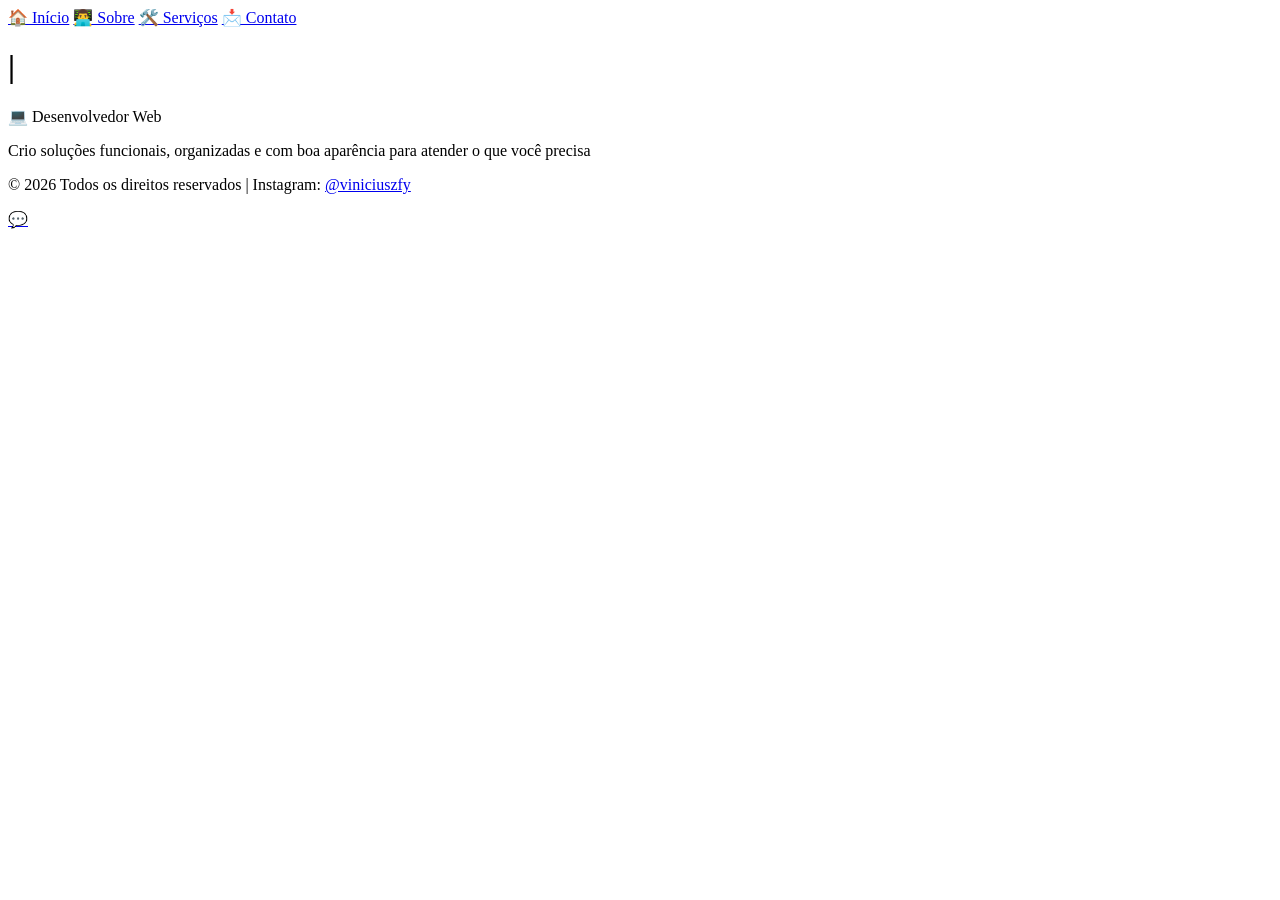
==== index.html @ 4fc5e742 "Add files via upload" ====
<!DOCTYPE html>
<html lang="pt-BR">
<head>
    <meta charset="UTF-8">
    <meta name="viewport" content="width=device-width, initial-scale=1.0">
    <title>Vinícius Santos | Desenvolvedor Web</title>
    <link rel="stylesheet" href="css/estilo.css">
</head>
<body>
    <!-- Menu de navegação -->
    <nav class="menu">
        <a href="index.html">🏠 Início</a>
        <a href="sobre.html">👨‍💻 Sobre</a>
        <a href="servicos.html">🛠️ Serviços</a>
        <a href="contato.html">📩 Contato</a>
    </nav>

    <!-- Seção inicial com animação de digitação -->
    <header class="cabecalho">
        <h1><span id="texto-digitado"></span><span class="cursor">|</span></h1>
        <p>💻 Desenvolvedor Web</p>
        <p class="descricao">Crio soluções funcionais, organizadas e com boa aparência para atender o que você precisa</p>
    </header>

    <footer>
        <p>&copy; 2026 Todos os direitos reservados | Instagram: <a href="https://instagram.com/viniciuszfy" target="_blank">@viniciuszfy</a></p>
    </footer>

    <!-- Botão WhatsApp Flutuante -->
    <a href="https://wa.me/5533991923211" target="_blank" class="whatsapp-fixo">💬</a>

    <script src="js/script.js"></script>
</body>
</html>
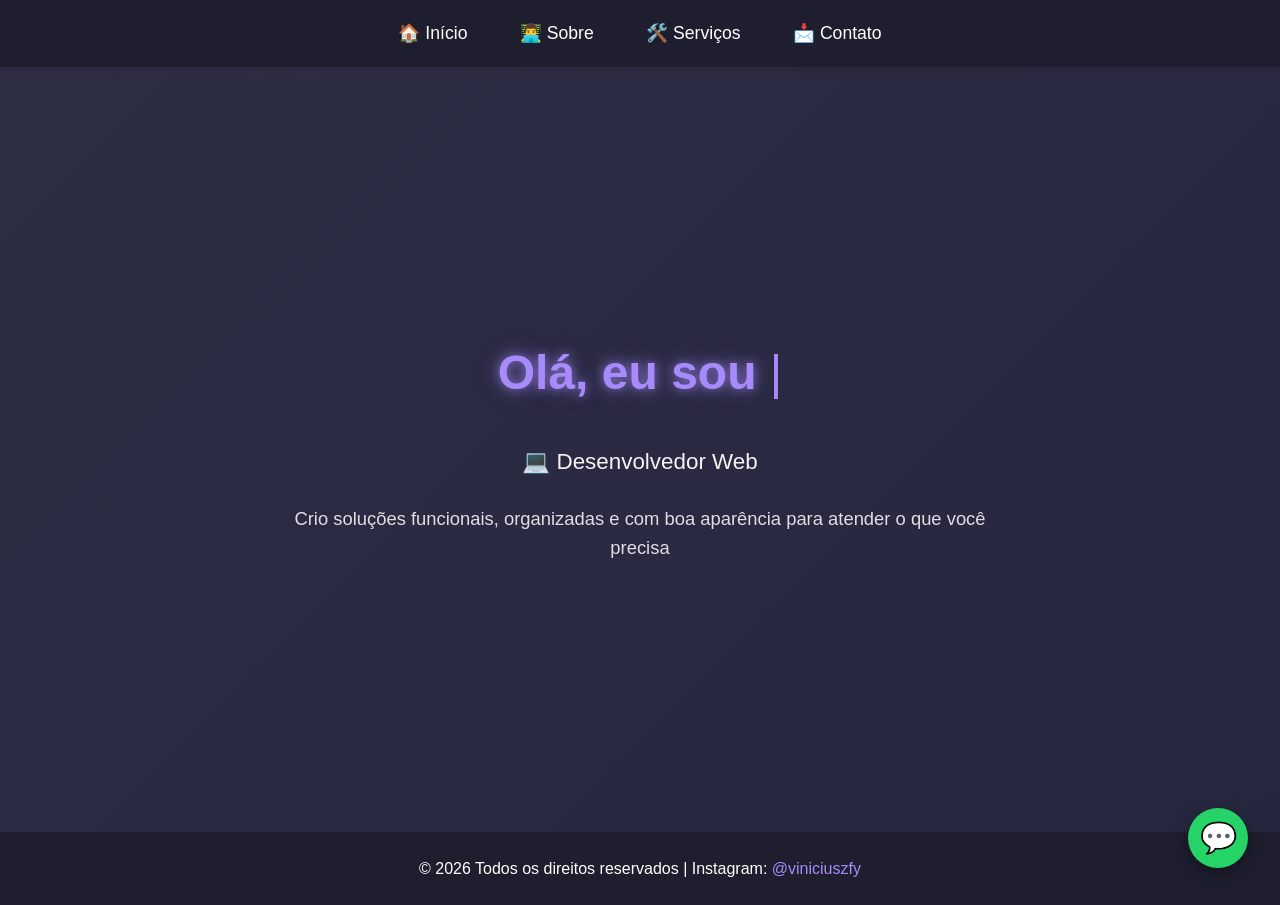
==== commit 9125ee8b: "index.html" ====
--- a/index.html
+++ b/index.html
@@ -3,11 +3,216 @@
 <head>
     <meta charset="UTF-8">
     <meta name="viewport" content="width=device-width, initial-scale=1.0">
-    <title>Vinícius Santos | Desenvolvedor Web</title>
-    <link rel="stylesheet" href="css/estilo.css">
+    <title>Vinicius | Desenvolvedor Web</title>
+    <style>
+        * {
+            margin: 0;
+            padding: 0;
+            box-sizing: border-box;
+            font-family: 'Segoe UI', Roboto, Arial, sans-serif;
+        }
+
+        body {
+            line-height: 1.6;
+            color: #e0e0e0;
+            background-color: #161627;
+            overflow-x: hidden;
+        }
+
+        .menu {
+            background-color: #1e1e2f;
+            padding: 1.2rem;
+            text-align: center;
+            box-shadow: 0 2px 8px rgba(0,0,0,0.1);
+            position: relative;
+            z-index: 10;
+        }
+
+        .menu a {
+            color: #ffffff;
+            margin: 0 1.5rem;
+            text-decoration: none;
+            font-weight: 500;
+            font-size: 1.1rem;
+            transition: color 0.3s;
+        }
+
+        .menu a:hover {
+            color: #a78bfa;
+        }
+
+        .cabecalho {
+            text-align: center;
+            padding: 5rem 2rem;
+            min-height: 85vh;
+            display: flex;
+            flex-direction: column;
+            justify-content: center;
+            gap: 1.5rem;
+            background: linear-gradient(-45deg, #0f0f1a, #1a1a2e, #24243e, #2d2d44);
+            background-size: 400% 400%;
+            animation: fundoAnimado 15s ease infinite;
+            animation: aparecer 1.2s ease-out;
+            color: white;
+            position: relative;
+            overflow: hidden;
+        }
+
+        @keyframes fundoAnimado {
+            0% { background-position: 0% 50%; }
+            50% { background-position: 100% 50%; }
+            100% { background-position: 0% 50%; }
+        }
+
+        @keyframes aparecer {
+            from { opacity: 0; transform: translateY(30px); }
+            to { opacity: 1; transform: translateY(0); }
+        }
+
+        .cabecalho h1 {
+            font-size: 3rem;
+            margin-bottom: 0.5rem;
+        }
+
+        #texto-digitado {
+            color: #a78bfa;
+            text-shadow: 0 0 10px rgba(167, 139, 250, 0.6),
+                         0 0 20px rgba(167, 139, 250, 0.4),
+                         0 0 30px rgba(167, 139, 250, 0.2);
+        }
+
+        .cursor {
+            color: #a78bfa;
+            font-weight: normal;
+            animation: piscar 0.8s infinite;
+        }
+
+        @keyframes piscar {
+            0%, 100% { opacity: 1; }
+            50% { opacity: 0; }
+        }
+
+        .cabecalho p {
+            font-size: 1.4rem;
+            opacity: 0.95;
+            max-width: 750px;
+            margin: 0 auto;
+        }
+
+        .cabecalho .descricao {
+            font-size: 1.15rem;
+            opacity: 0.85;
+        }
+
+        footer {
+            text-align: center;
+            padding: 1.5rem;
+            background-color: #1e1e2f;
+            color: white;
+            font-size: 1rem;
+        }
+
+        footer a {
+            color: #a78bfa;
+            text-decoration: none;
+            font-weight: 500;
+            transition: text-decoration 0.3s;
+        }
+
+        footer a:hover {
+            text-decoration: underline;
+        }
+
+        .conteudo {
+            max-width: 800px;
+            margin: 3rem auto;
+            padding: 2rem;
+            animation: aparecer 1s ease-out;
+            background-color: #1e1e30;
+            border-radius: 12px;
+            box-shadow: 0 4px 15px rgba(0,0,0,0.2);
+        }
+
+        .conteudo h2 {
+            color: #cbd5e1;
+            margin-bottom: 1.5rem;
+            font-size: 2rem;
+            border-bottom: 2px solid #a78bfa;
+            padding-bottom: 0.5rem;
+        }
+
+        .conteudo p, .conteudo ul {
+            font-size: 1.1rem;
+            margin-bottom: 1.2rem;
+            color: #d1d5db;
+        }
+
+        .conteudo ul {
+            padding-left: 1.8rem;
+        }
+
+        .info-contato a {
+            color: #94a3b8;
+            font-weight: bold;
+            text-decoration: none;
+        }
+
+        .info-contato a:hover {
+            color: #cbd5e1;
+            text-decoration: underline;
+        }
+
+        .botao {
+            display: inline-block;
+            margin-top: 1rem;
+            padding: 0.8rem 2rem;
+            background-color: #a78bfa;
+            color: #ffffff;
+            border-radius: 8px;
+            text-decoration: none;
+            transition: background-color 0.3s;
+        }
+        .botao:hover {
+            background-color: #b794f4;
+        }
+
+        .whatsapp-fixo {
+            position: fixed;
+            bottom: 2rem;
+            right: 2rem;
+            background-color: #25d366;
+            color: #ffffff;
+            width: 60px;
+            height: 60px;
+            border-radius: 50%;
+            display: flex;
+            align-items: center;
+            justify-content: center;
+            font-size: 30px;
+            text-decoration: none;
+            box-shadow: 0 4px 15px rgba(0, 0, 0, 0.4);
+            transition: all 0.3s ease;
+            z-index: 999;
+        }
+
+        .whatsapp-fixo:hover {
+            transform: scale(1.15);
+            background-color: #1ebe5d;
+            box-shadow: 0 6px 20px rgba(0, 0, 0, 0.5);
+        }
+
+        @media (max-width: 480px) {
+            .whatsapp-fixo {
+                width: 55px;
+                height: 55px;
+                font-size: 26px;
+                bottom: 1.5rem;
+                right: 1.5rem;
+            }
+        }
+    </style>
 </head>
 <body>
-    <!-- Menu de navegação -->
     <nav class="menu">
         <a href="index.html">🏠 Início</a>
         <a href="sobre.html">👨‍💻 Sobre</a>
@@ -15,7 +220,6 @@
         <a href="contato.html">📩 Contato</a>
     </nav>
 
-    <!-- Seção inicial com animação de digitação -->
     <header class="cabecalho">
         <h1><span id="texto-digitado"></span><span class="cursor">|</span></h1>
         <p>💻 Desenvolvedor Web</p>
@@ -26,9 +230,22 @@
         <p>&copy; 2026 Todos os direitos reservados | Instagram: <a href="https://instagram.com/viniciuszfy" target="_blank">@viniciuszfy</a></p>
     </footer>
 
-    <!-- Botão WhatsApp Flutuante -->
     <a href="https://wa.me/5533991923211" target="_blank" class="whatsapp-fixo">💬</a>
 
-    <script src="js/script.js"></script>
+    <script>
+        const texto = "Olá, eu sou Vinicius";
+        const elemento = document.getElementById("texto-digitado");
+        let i = 0;
+
+        function digitar() {
+            if (i < texto.length) {
+                elemento.textContent += texto.charAt(i);
+                i++;
+                setTimeout(digitar, 120);
+            }
+        }
+
+        window.onload = digitar;
+    </script>
 </body>
 </html>
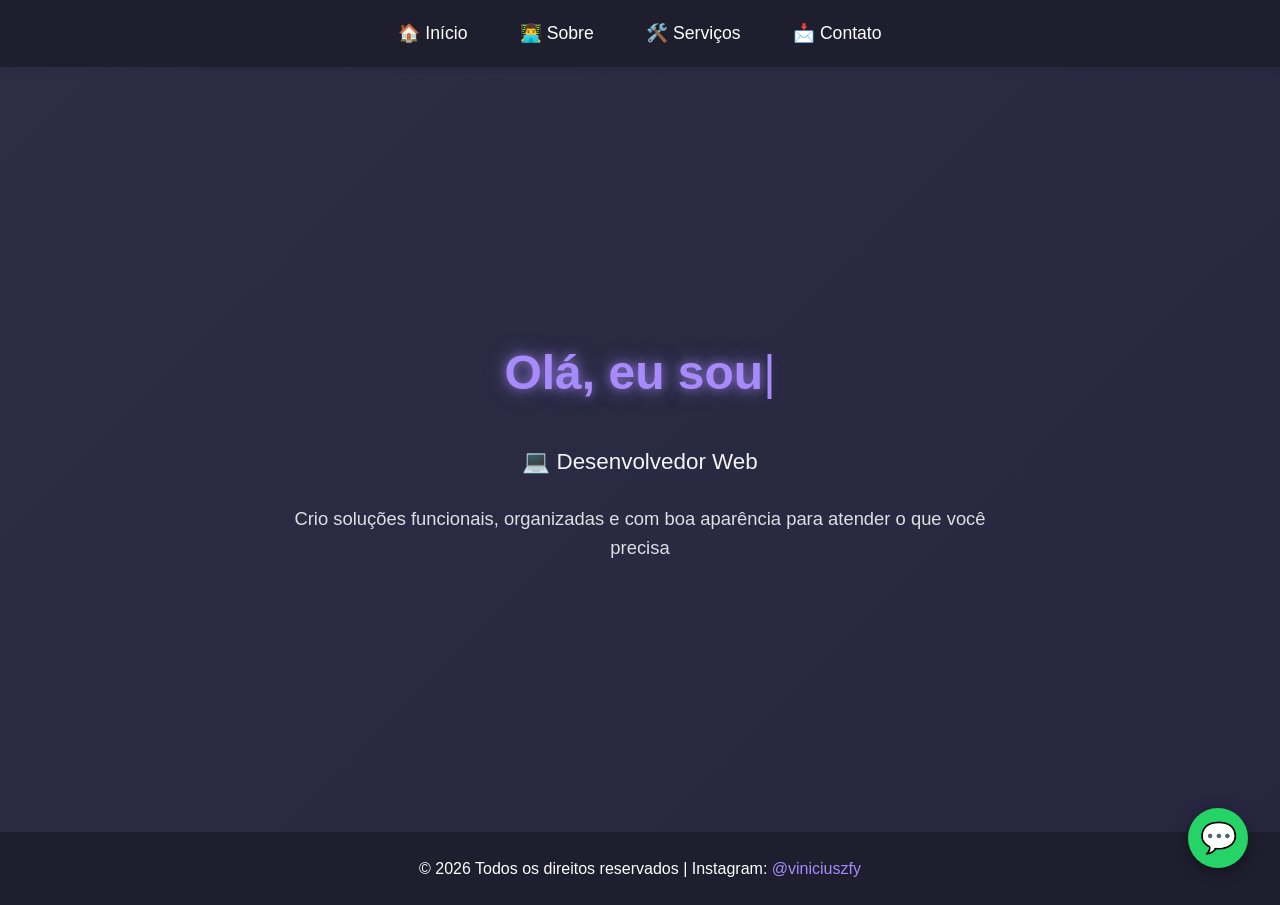
==== commit 98bc96ce: "index.html" ====
--- a/index.html
+++ b/index.html
@@ -123,59 +123,6 @@
             text-decoration: underline;
         }
 
-        .conteudo {
-            max-width: 800px;
-            margin: 3rem auto;
-            padding: 2rem;
-            animation: aparecer 1s ease-out;
-            background-color: #1e1e30;
-            border-radius: 12px;
-            box-shadow: 0 4px 15px rgba(0,0,0,0.2);
-        }
-
-        .conteudo h2 {
-            color: #cbd5e1;
-            margin-bottom: 1.5rem;
-            font-size: 2rem;
-            border-bottom: 2px solid #a78bfa;
-            padding-bottom: 0.5rem;
-        }
-
-        .conteudo p, .conteudo ul {
-            font-size: 1.1rem;
-            margin-bottom: 1.2rem;
-            color: #d1d5db;
-        }
-
-        .conteudo ul {
-            padding-left: 1.8rem;
-        }
-
-        .info-contato a {
-            color: #94a3b8;
-            font-weight: bold;
-            text-decoration: none;
-        }
-
-        .info-contato a:hover {
-            color: #cbd5e1;
-            text-decoration: underline;
-        }
-
-        .botao {
-            display: inline-block;
-            margin-top: 1rem;
-            padding: 0.8rem 2rem;
-            background-color: #a78bfa;
-            color: #ffffff;
-            border-radius: 8px;
-            text-decoration: none;
-            transition: background-color 0.3s;
-        }
-        .botao:hover {
-            background-color: #b794f4;
-        }
-
         .whatsapp-fixo {
             position: fixed;
             bottom: 2rem;
@@ -198,7 +145,6 @@
         .whatsapp-fixo:hover {
             transform: scale(1.15);
             background-color: #1ebe5d;
-            box-shadow: 0 6px 20px rgba(0, 0, 0, 0.5);
         }
 
         @media (max-width: 480px) {
